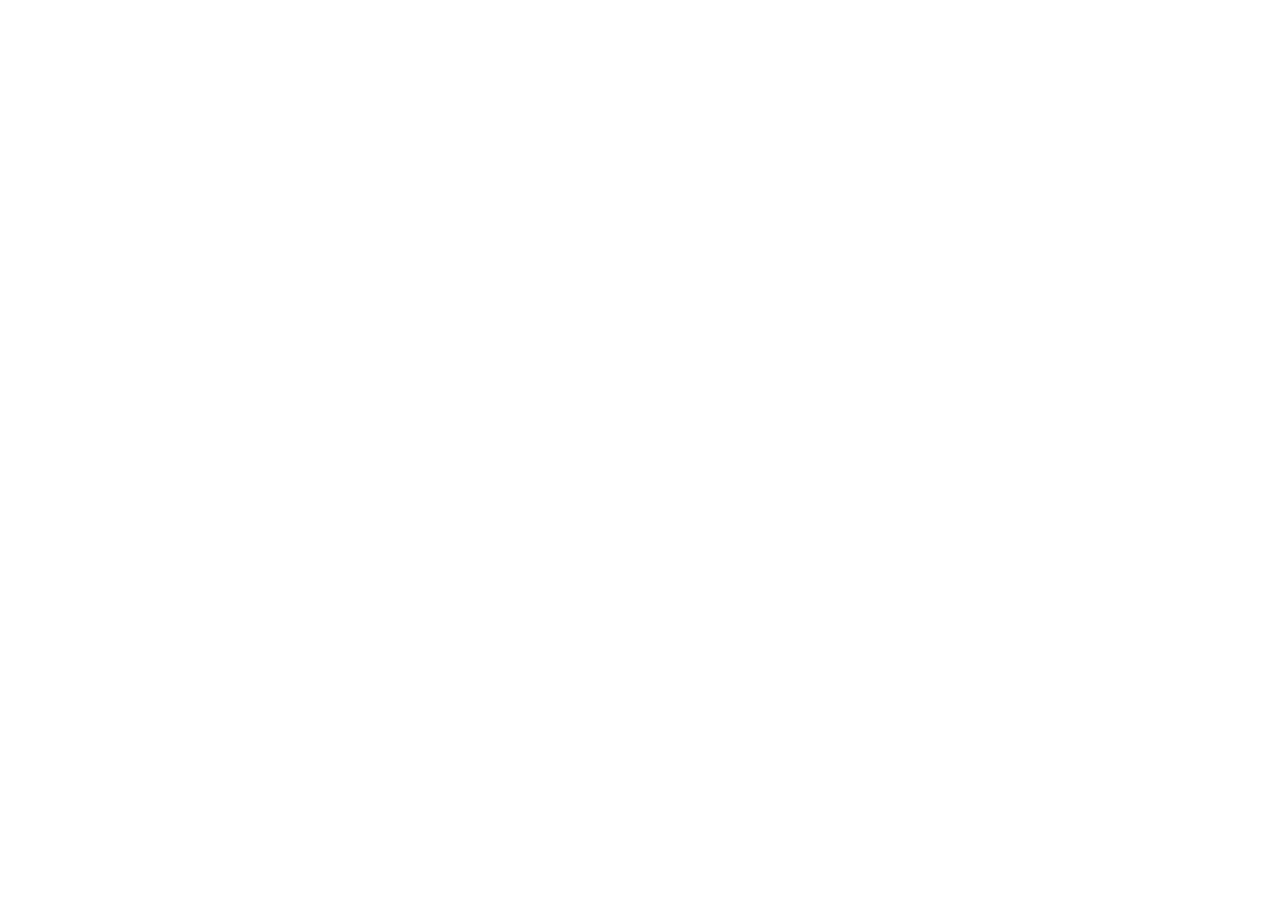
==== export/index.html @ 409eb174 "updated oneschema lib" ====
<!DOCTYPE html>
<html>
<head>
<meta charset="UTF-8">
<title>export</title>
<link rel="stylesheet" type="text/css" href="styles.css">
</head>
<body>
<main>
</main>
<template></template>
</body>
<script src="../libs/oneschema.js"></script>
<script src="scripts.js"></script>
</html>
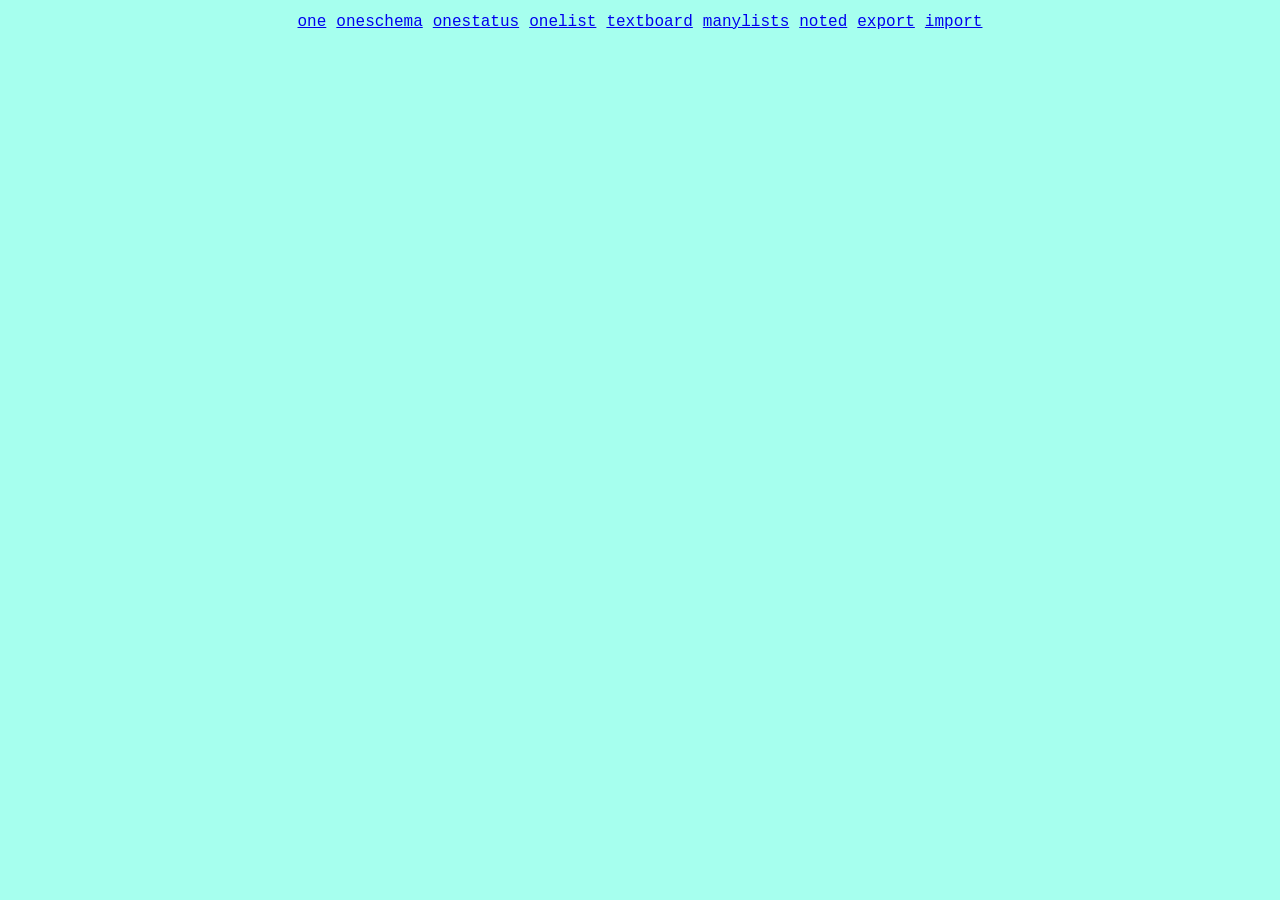
==== commit c58c928b: "add navbar to pages" ====
--- a/export/index.html
+++ b/export/index.html
@@ -3,13 +3,15 @@
 <head>
 <meta charset="UTF-8">
 <title>export</title>
-<link rel="stylesheet" type="text/css" href="styles.css">
+<link rel="stylesheet" type="text/css" href="../libs/styles.css" />
+<link rel="stylesheet" type="text/css" href="styles.css" />
 </head>
 <body>
-<main>
+<main id="main">
 </main>
 <template></template>
 </body>
 <script src="../libs/oneschema.js"></script>
+<script src="../libs/scripts.js"></script>
 <script src="scripts.js"></script>
 </html>
--- a/libs/styles.css
+++ b/libs/styles.css
@@ -0,0 +1,23 @@
+body {
+    margin: 0px;
+    background-color: #A6FFEE;
+	font-family: "Courier New", Courier, monospace;
+}
+nav {
+	margin: 13px;
+	text-align: center;
+}
+nav a{
+	margin: 0px 5px;
+}
+.note {
+	background-color: #FFFFFF;
+	margin: 13px;
+	padding: 8px;
+	font-size: 21px;
+	font-weight: normal;
+	text-align: left;
+}
+p.note {
+	border-radius: 8px;
+}
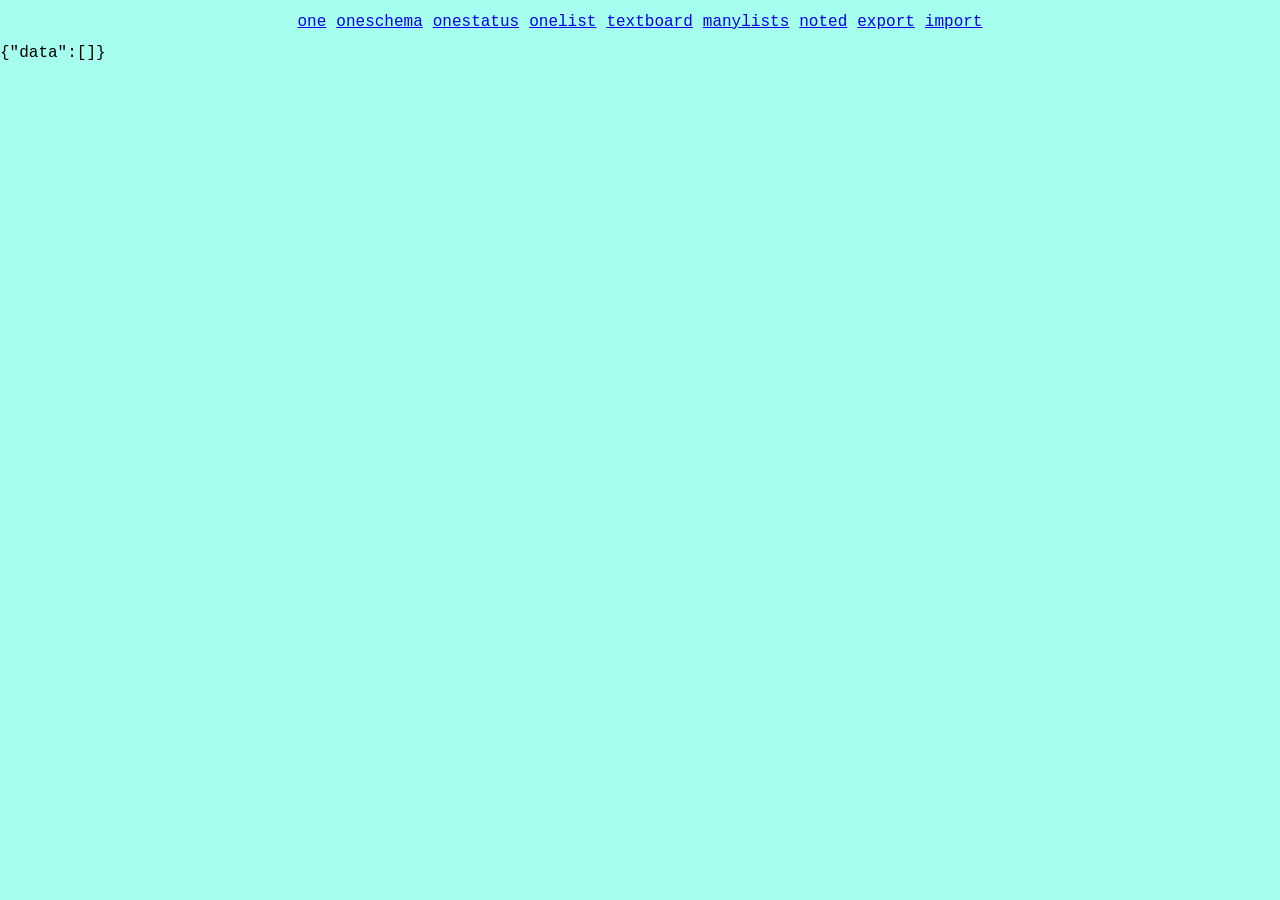
==== commit e754eea1: "make it pwa" ====
--- a/export/index.html
+++ b/export/index.html
@@ -1,17 +1,21 @@
-<!DOCTYPE html>
+<!doctype html>
 <html>
-<head>
-<meta charset="UTF-8">
-<title>export</title>
-<link rel="stylesheet" type="text/css" href="../libs/styles.css" />
-<link rel="stylesheet" type="text/css" href="styles.css" />
-</head>
-<body>
-<main id="main">
-</main>
-<template></template>
-</body>
-<script src="../libs/oneschema.js"></script>
-<script src="../libs/scripts.js"></script>
-<script src="scripts.js"></script>
-</html>+  <head>
+    <meta charset="UTF-8" />
+    <title>export</title>
+    <link rel="manifest" href="../manifest.json" />
+    <meta name="theme-color" content="#a6ffee" />
+    <link rel="icon" type="image/x-icon" href="../favicon.ico" />
+    <link rel="apple-touch-icon" href="../icons/apple-touch-icon.png" />
+    <link rel="stylesheet" type="text/css" href="../libs/styles.css" />
+    <link rel="stylesheet" type="text/css" href="styles.css" />
+  </head>
+  <body>
+    <main id="main"></main>
+    <template></template>
+  </body>
+  <script src="../libs/oneschema.js"></script>
+  <script src="../libs/scripts.js"></script>
+  <script src="scripts.js"></script>
+  <script src="../libs/pwa-register.js"></script>
+</html>
--- a/libs/styles.css
+++ b/libs/styles.css
@@ -1,23 +1,23 @@
 body {
-    margin: 0px;
-    background-color: #A6FFEE;
-	font-family: "Courier New", Courier, monospace;
+  margin: 0px;
+  background-color: #a6ffee;
+  font-family: "Courier New", Courier, monospace;
 }
 nav {
-	margin: 13px;
-	text-align: center;
+  margin: 13px;
+  text-align: center;
 }
-nav a{
-	margin: 0px 5px;
+nav a {
+  margin: 0px 5px;
 }
 .note {
-	background-color: #FFFFFF;
-	margin: 13px;
-	padding: 8px;
-	font-size: 21px;
-	font-weight: normal;
-	text-align: left;
+  background-color: #ffffff;
+  margin: 13px;
+  padding: 8px;
+  font-size: 21px;
+  font-weight: normal;
+  text-align: left;
 }
 p.note {
-	border-radius: 8px;
-}+  border-radius: 8px;
+}
